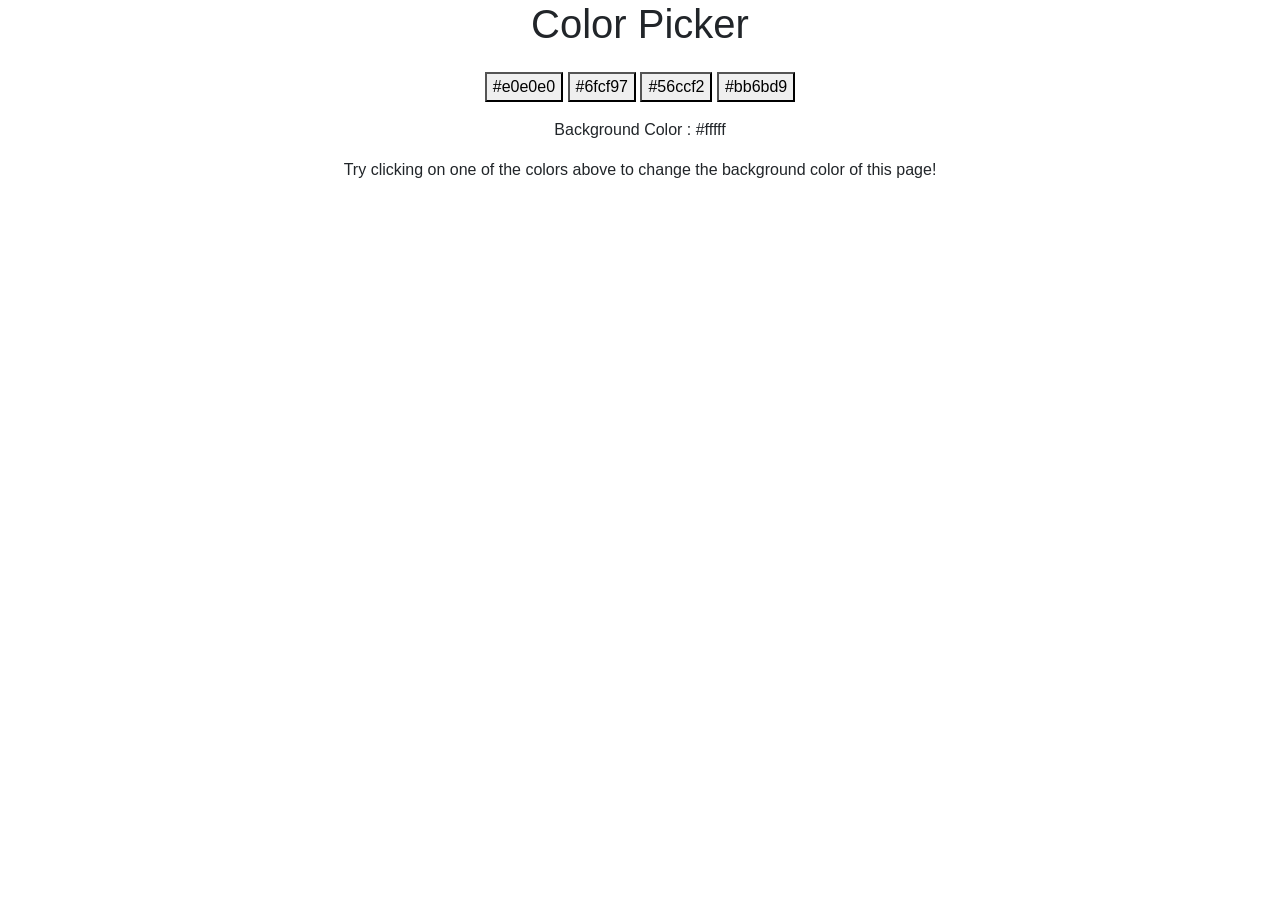
==== mini-projects/colorPicker/index.html @ a8119f14 "Add the html and css cotent to the colorPicker mini-project" ====
<!DOCTYPE html>
<html>

<head>
    <link rel="stylesheet" href="https://stackpath.bootstrapcdn.com/bootstrap/4.5.2/css/bootstrap.min.css" integrity="sha384-JcKb8q3iqJ61gNV9KGb8thSsNjpSL0n8PARn9HuZOnIxN0hoP+VmmDGMN5t9UJ0Z" crossorigin="anonymous" />
    <script src="https://code.jquery.com/jquery-3.5.1.slim.min.js" integrity="sha384-DfXdz2htPH0lsSSs5nCTpuj/zy4C+OGpamoFVy38MVBnE+IbbVYUew+OrCXaRkfj" crossorigin="anonymous"></script>
    <script src="https://cdn.jsdelivr.net/npm/popper.js@1.16.1/dist/umd/popper.min.js" integrity="sha384-9/reFTGAW83EW2RDu2S0VKaIzap3H66lZH81PoYlFhbGU+6BZp6G7niu735Sk7lN" crossorigin="anonymous"></script>
    <script src="https://stackpath.bootstrapcdn.com/bootstrap/4.5.2/js/bootstrap.min.js" integrity="sha384-B4gt1jrGC7Jh4AgTPSdUtOBvfO8shuf57BaghqFfPlYxofvL8/KUEfYiJOMMV+rV" crossorigin="anonymous"></script>
</head>

<body>
    <div class="color-picker-container d-flex flex-column justify-content-center text-center" id="colorPickerContainer">
        <h1 class="color-picker-heading">Color Picker</h1>
        <div class="mt-3 mb-3">
            <button class="button button-1" id="button1" onclick="changeBgToGreyAndUpdateText()">#e0e0e0</button>
            <button class="button button-2" id="button2" onclick="changeBgToGreenAndUpdateText()">#6fcf97</button>
            <button class="button button-3" id="button3" onclick="changeBgToBlueAndUpdateText()">#56ccf2</button>
            <button class="button button-4" id="button4" onclick="changeBgToPurpleAndUpdateText()">#bb6bd9</button>
        </div>
        <p class="selected-color-text">Background Color : <span class="selected-color-hex-code" id="selectedColorHexCode">#fffff</span></p>
        <p class="color-picker-instruction">Try clicking on one of the colors above to change the background color of this page!</p>
    </div>
</body>

</html>
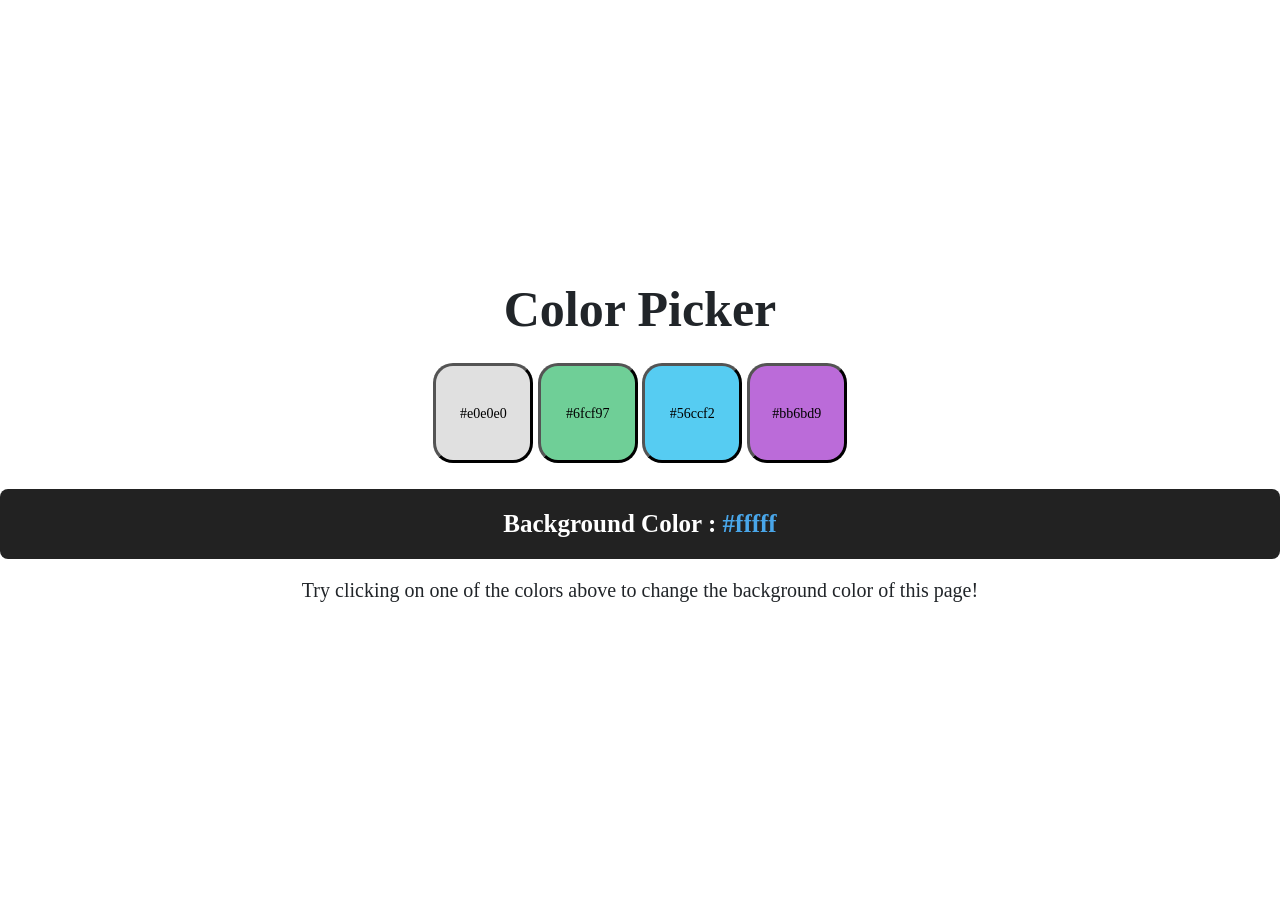
==== commit fb6352d2: "Link the js and css to html and write an event to the button click" ====
--- a/mini-projects/colorPicker/index.html
+++ b/mini-projects/colorPicker/index.html
@@ -1,25 +1,77 @@
-<!DOCTYPE html>
+<!doctype html>
 <html>
+  <head>
+    <link
+      rel="stylesheet"
+      href="https://stackpath.bootstrapcdn.com/bootstrap/4.5.2/css/bootstrap.min.css"
+      integrity="sha384-JcKb8q3iqJ61gNV9KGb8thSsNjpSL0n8PARn9HuZOnIxN0hoP+VmmDGMN5t9UJ0Z"
+      crossorigin="anonymous"
+    />
+    <script
+      src="https://code.jquery.com/jquery-3.5.1.slim.min.js"
+      integrity="sha384-DfXdz2htPH0lsSSs5nCTpuj/zy4C+OGpamoFVy38MVBnE+IbbVYUew+OrCXaRkfj"
+      crossorigin="anonymous"
+    ></script>
+    <script
+      src="https://cdn.jsdelivr.net/npm/popper.js@1.16.1/dist/umd/popper.min.js"
+      integrity="sha384-9/reFTGAW83EW2RDu2S0VKaIzap3H66lZH81PoYlFhbGU+6BZp6G7niu735Sk7lN"
+      crossorigin="anonymous"
+    ></script>
+    <script
+      src="https://stackpath.bootstrapcdn.com/bootstrap/4.5.2/js/bootstrap.min.js"
+      integrity="sha384-B4gt1jrGC7Jh4AgTPSdUtOBvfO8shuf57BaghqFfPlYxofvL8/KUEfYiJOMMV+rV"
+      crossorigin="anonymous"
+    ></script>
+    <link rel="stylesheet" href="style.css" />
+  </head>
 
-<head>
-    <link rel="stylesheet" href="https://stackpath.bootstrapcdn.com/bootstrap/4.5.2/css/bootstrap.min.css" integrity="sha384-JcKb8q3iqJ61gNV9KGb8thSsNjpSL0n8PARn9HuZOnIxN0hoP+VmmDGMN5t9UJ0Z" crossorigin="anonymous" />
-    <script src="https://code.jquery.com/jquery-3.5.1.slim.min.js" integrity="sha384-DfXdz2htPH0lsSSs5nCTpuj/zy4C+OGpamoFVy38MVBnE+IbbVYUew+OrCXaRkfj" crossorigin="anonymous"></script>
-    <script src="https://cdn.jsdelivr.net/npm/popper.js@1.16.1/dist/umd/popper.min.js" integrity="sha384-9/reFTGAW83EW2RDu2S0VKaIzap3H66lZH81PoYlFhbGU+6BZp6G7niu735Sk7lN" crossorigin="anonymous"></script>
-    <script src="https://stackpath.bootstrapcdn.com/bootstrap/4.5.2/js/bootstrap.min.js" integrity="sha384-B4gt1jrGC7Jh4AgTPSdUtOBvfO8shuf57BaghqFfPlYxofvL8/KUEfYiJOMMV+rV" crossorigin="anonymous"></script>
-</head>
-
-<body>
-    <div class="color-picker-container d-flex flex-column justify-content-center text-center" id="colorPickerContainer">
-        <h1 class="color-picker-heading">Color Picker</h1>
-        <div class="mt-3 mb-3">
-            <button class="button button-1" id="button1" onclick="changeBgToGreyAndUpdateText()">#e0e0e0</button>
-            <button class="button button-2" id="button2" onclick="changeBgToGreenAndUpdateText()">#6fcf97</button>
-            <button class="button button-3" id="button3" onclick="changeBgToBlueAndUpdateText()">#56ccf2</button>
-            <button class="button button-4" id="button4" onclick="changeBgToPurpleAndUpdateText()">#bb6bd9</button>
-        </div>
-        <p class="selected-color-text">Background Color : <span class="selected-color-hex-code" id="selectedColorHexCode">#fffff</span></p>
-        <p class="color-picker-instruction">Try clicking on one of the colors above to change the background color of this page!</p>
+  <body>
+    <div
+      class="color-picker-container d-flex flex-column justify-content-center text-center"
+      id="colorPickerContainer"
+    >
+      <h1 class="color-picker-heading">Color Picker</h1>
+      <div class="mt-3 mb-3">
+        <button
+          class="button button-1"
+          id="button1"
+          onclick="changeBgToGreyAndUpdateText()"
+        >
+          #e0e0e0
+        </button>
+        <button
+          class="button button-2"
+          id="button2"
+          onclick="changeBgToGreenAndUpdateText()"
+        >
+          #6fcf97
+        </button>
+        <button
+          class="button button-3"
+          id="button3"
+          onclick="changeBgToBlueAndUpdateText()"
+        >
+          #56ccf2
+        </button>
+        <button
+          class="button button-4"
+          id="button4"
+          onclick="changeBgToPurpleAndUpdateText()"
+        >
+          #bb6bd9
+        </button>
+      </div>
+      <p class="selected-color-text">
+        Background Color :
+        <span class="selected-color-hex-code" id="selectedColorHexCode"
+          >#fffff</span
+        >
+      </p>
+      <p class="color-picker-instruction">
+        Try clicking on one of the colors above to change the background color
+        of this page!
+      </p>
     </div>
-</body>
-
-</html>+    <script src="script.js"></script>
+  </body>
+</html>
--- a/mini-projects/colorPicker/style.css
+++ b/mini-projects/colorPicker/style.css
@@ -0,0 +1,56 @@
+.color-picker-container {
+    background-color: #ffffff;
+    height: 100vh;
+}
+
+.color-picker-heading {
+    font-family: "Open Sans";
+    font-size: 50px;
+    font-weight: 800;
+}
+
+.button {
+    font-family: "Open Sans";
+    font-size: 14px;
+    width: 100px;
+    height: 100px;
+    border-width: 3px;
+    border-color: black;
+    border-radius: 20px;
+    margin-bottom: 10px;
+}
+
+.button-1 {
+    background-color: #e0e0e0;
+}
+
+.button-2 {
+    background-color: #6fcf97;
+}
+
+.button-3 {
+    background-color: #56ccf2;
+}
+
+.button-4 {
+    background-color: #bb6bd9;
+}
+
+.selected-color-text {
+    background-color: #222222;
+    color: white;
+    font-family: "Open Sans";
+    font-size: 25px;
+    font-weight: bold;
+    border-radius: 8px;
+    padding: 16px;
+}
+
+.selected-color-hex-code {
+    color: #49a6e9;
+}
+
+.color-picker-instruction {
+    font-family: "Open Sans";
+    font-size: 20px;
+}
